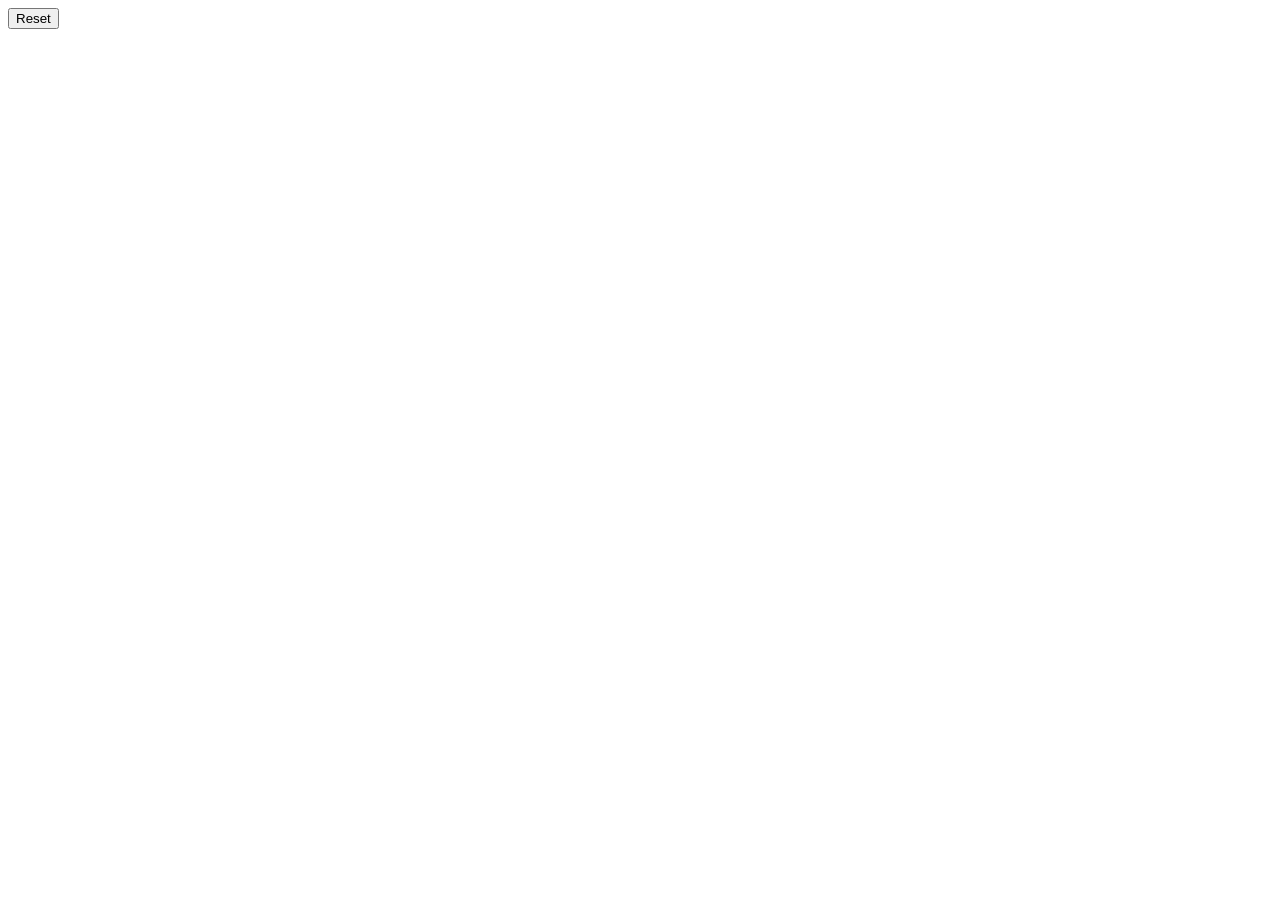
==== Etch-a-Sketch.html @ 6c1b4221 "adding basic items and styling" ====
<!DOCTYPE html>
<html lang="en">
<head>
    <meta charset="UTF-8">
    <meta name="viewport" content="width=device-width, initial-scale=1.0">
    <title>Etch-a-Sketch</title>
    <script src="Etch-a-Sketch-test.js" defer></script>

</head>

<script src="Etch-a-Sketch-test.js" defer></script>
    

<body>

        <div class="container">
            
        </div>
        <button class="resetButton">Reset</button>

    
</body>
</html>
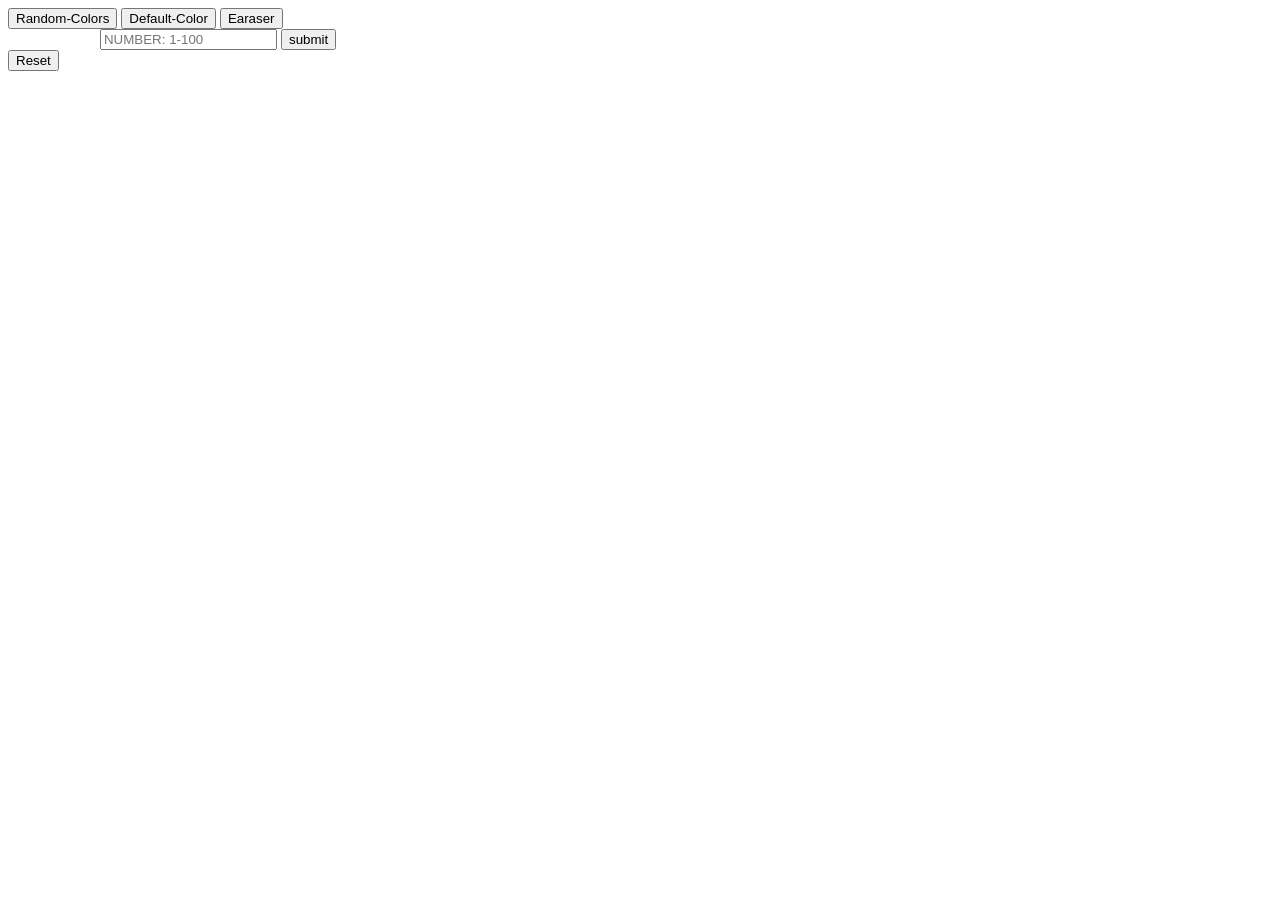
==== commit fbe97ecb: "finishing the UI" ====
--- a/Etch-a-Sketch.html
+++ b/Etch-a-Sketch.html
@@ -13,8 +13,21 @@
 
 <body>
 
+
+
+        <div class="options">
+            <button class="randomColorsButton">Random-Colors</button>
+            <button class="defaultColorButton">Default-Color</button>
+            <button class="earaserButton">Earaser</button>
+        </div>
+
+        <div class="chnageGrid">
+            <label for="changeGridInput" style="color: white;">Chnage-Grid:</label>
+            <input type="text" name="changeGridInput" class="changeGridInput" placeholder="NUMBER: 1-100">
+            <button class="changeGridButton">submit</button>
+        </div>
         <div class="container">
-            
+
         </div>
         <button class="resetButton">Reset</button>
 
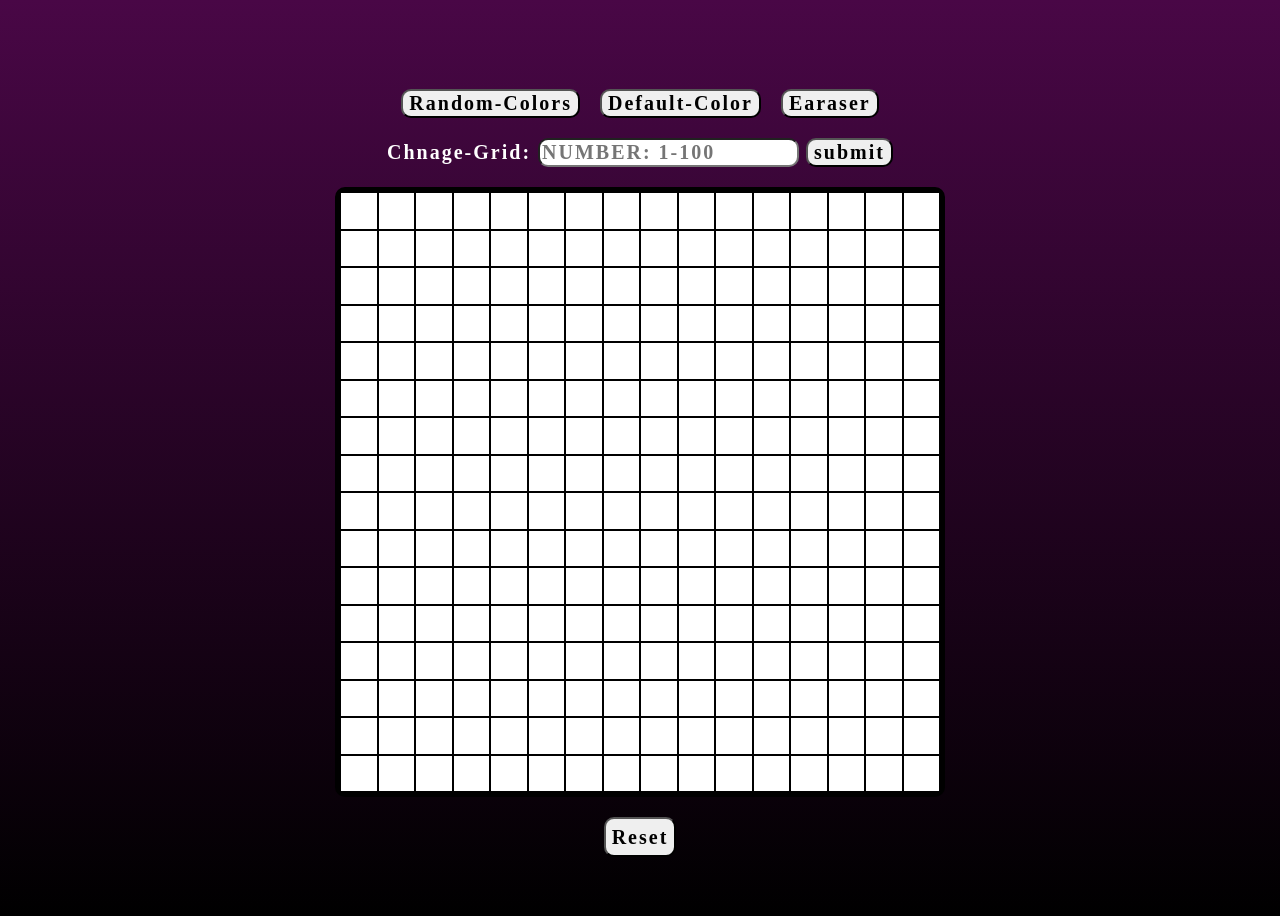
==== commit ba0ac4ba: "fixing links problem" ====
--- a/Etch-a-Sketch.html
+++ b/Etch-a-Sketch.html
@@ -4,11 +4,10 @@
     <meta charset="UTF-8">
     <meta name="viewport" content="width=device-width, initial-scale=1.0">
     <title>Etch-a-Sketch</title>
-    <script src="Etch-a-Sketch-test.js" defer></script>
-
+    <script src="Etch-a-Sketch.js" defer></script>
+    <link rel="stylesheet" href="Etch-a-Sketch.css">
 </head>
 
-<script src="Etch-a-Sketch-test.js" defer></script>
     
 
 <body>
--- a/Etch-a-Sketch.css
+++ b/Etch-a-Sketch.css
@@ -0,0 +1,59 @@
+*{
+    border-radius:10px;
+    font-family: 'sans-serif';
+    letter-spacing: 2px;
+    font-size: 20px;
+    font-weight: 800;
+
+}
+body { 
+  background: linear-gradient(rgb(73, 7, 70),black);
+  min-height: 100vh;
+  flex-direction: column;
+  display: flex;
+  align-items: center;
+  justify-content: center;
+  flex-wrap: wrap;
+  gap: 20px;
+}
+.container {
+  border: 5px solid black;
+  background-color: white;
+  display: flex;
+  flex-direction: column;
+  min-width: 600px;
+  min-height: 600px;
+}
+.line {
+  display: flex;
+  flex: 1; 
+}
+.square {
+  border-radius: 0;
+  background-color: rgb(255, 255, 255);
+  border: 1px solid rgb(0, 0, 0);
+  flex: 1; 
+}
+.resetButton{
+    color: black;
+    min-width: 70px;
+    min-height: 40px;
+}
+
+.options,.changeGrid{
+    margin-top: 30px;
+    display: flex;
+    gap: 20px;
+    justify-content: center;
+    align-items: center;
+}
+
+button{
+  transition: 0.5s;
+  cursor: pointer;
+
+}
+button:hover{
+  background-color: rgb(254, 9, 172);
+  scale: 1.2;
+}
